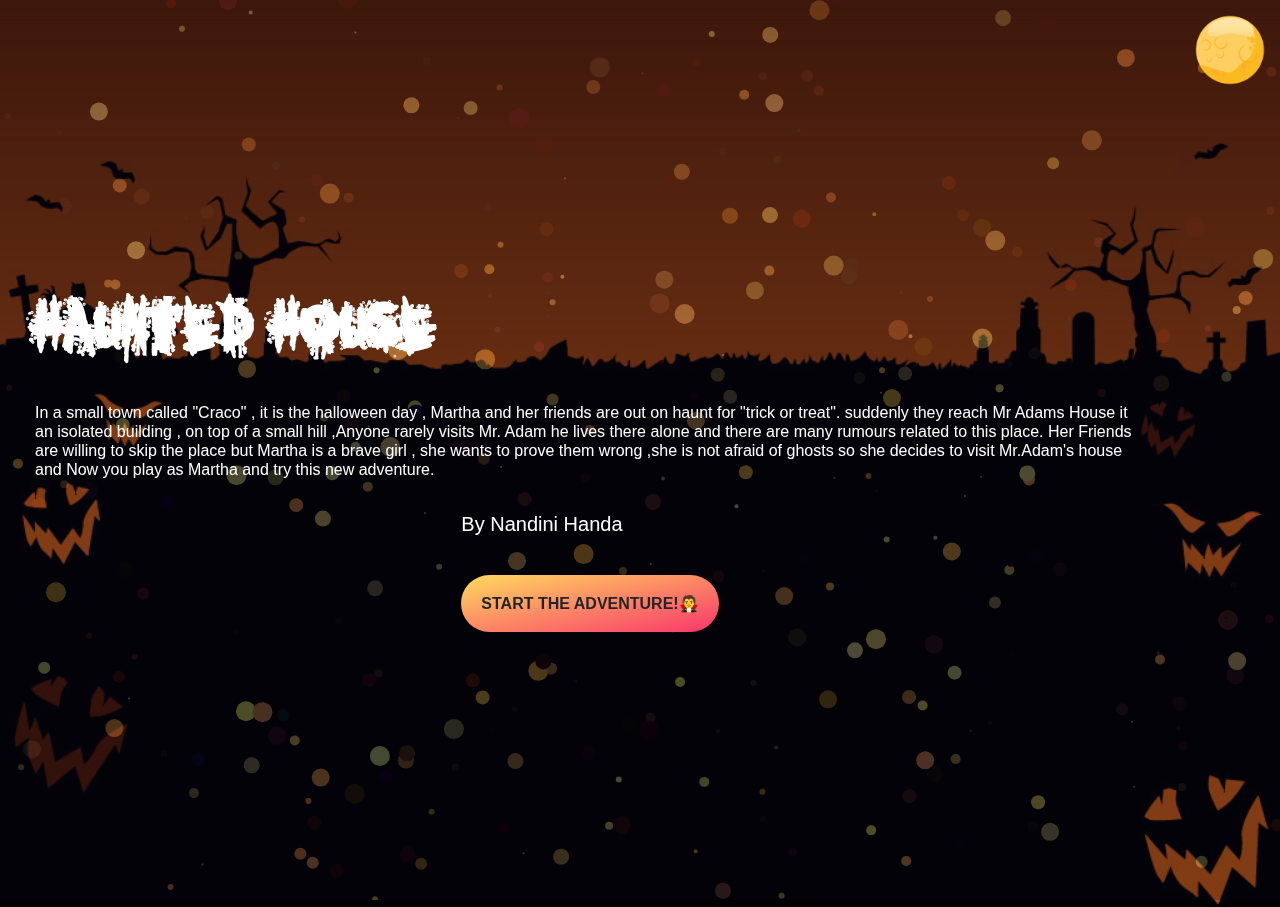
==== index.html @ 4c5120ed "first commit" ====
<!doctype html>
<head>
<link rel="stylesheet" href="./css/style.css">
<link rel="stylesheet" href="./css/bootstrap.min.css">
<script src="./js/bootstrap.min.js"></script>

</head>
<body class="bo">

<canvas id="canvas">



</canvas>


<div style="position: absolute; top: 0px; left: 0px; width: 100%; height: 100%; z-index: 5;" class="draggable" class="ui-widget-content">

<img src="./img/moon.png" class="moon">
<div class="container h-100 w-100 d-flex justify-content-center align-items-center">


<div class="d-flex flex-column justify-content-center align-items-center">

<div>
<h1 class="text-white" style="font-family:horrorText; font-size:8vh;" id="titletext"> <strong>Haunted House </h1><br><h6 class="text-white">In a small town called "Craco" , it is the halloween day , Martha and her friends are out on haunt for "trick or treat".
suddenly they reach Mr Adams House

it an  isolated building , on top of a small hill ,Anyone rarely visits Mr. Adam he lives there alone  and  there are many rumours
related to this place.

Her Friends are  willing to skip the place but Martha is a  brave girl , she wants to prove them wrong ,she is not afraid of ghosts so she decides to visit Mr.Adam's house and Now you play  as Martha and try this new adventure.
</h6><br>
</div>
<div>

<h5 class="text-white" >By Nandini Handa</h5><br><br>
</div>
<div>

<boo-button  data-ico="🧛" style="--slist: #ffda5f, #f9376b"  class="text-center"  id="booBtn"  ><strong>Start The Adventure!</strong></boo-button>
</div>

</div>

</div>


</div>



</body>
<script src="./js/main.js"></script>

</html>
---- css/style.css ----
.bo{



background-image:url("../img/bg2.jpg");	
	background-size:cover;
	
}

.bo2{



background-image:url("../img/bg_game.jpg");	
	background-size:cover;
	
}

html, body {
  height: 100%;

}

boo-button {

  width:100%;
  height:20px;
  border: solid .25em transparent;
  padding: 1em;
  border-radius: 9em;
  background: 
    linear-gradient(to right bottom, var(--slist)) 
      border-box;
  font: 2vh, sans-serif;
  text-transform: uppercase;
    cursor: pointer;
	
  
 
 
}
boo-button::after { content: attr(data-ico) }

@font-face {
  font-family: horrorText;
  src: url("../font/horror.ttf");
}


@keyframes slideInFromBottom {
  0% {
    transform: translateX(200%);
  }
  
  25%{
	   transform: translateX(100%);
  }
  
  
  50%{
	  
	   transform: translateX(70%);
  }
  
  100% {
    transform: translateX(-50%);
  }
}

.moon{
	height:100px;
	width:100px;
	animation: 1s ease-in 1s 1 slideInFromBottom;
	float:right;
	animation-fill-mode: forwards;
}


#canvas{
    opacity:0.3;
}



ans-button {

  width:80vw;
  height:20px;
  border: solid .25em transparent;
  padding: 2em;
  border-radius: 9em;
  background: 
    linear-gradient(to right bottom, var(--slist)) 
      border-box;
  font: 2vh, sans-serif;
  text-transform: uppercase;
    cursor: pointer;
	margin:8px;
  
 
 
}
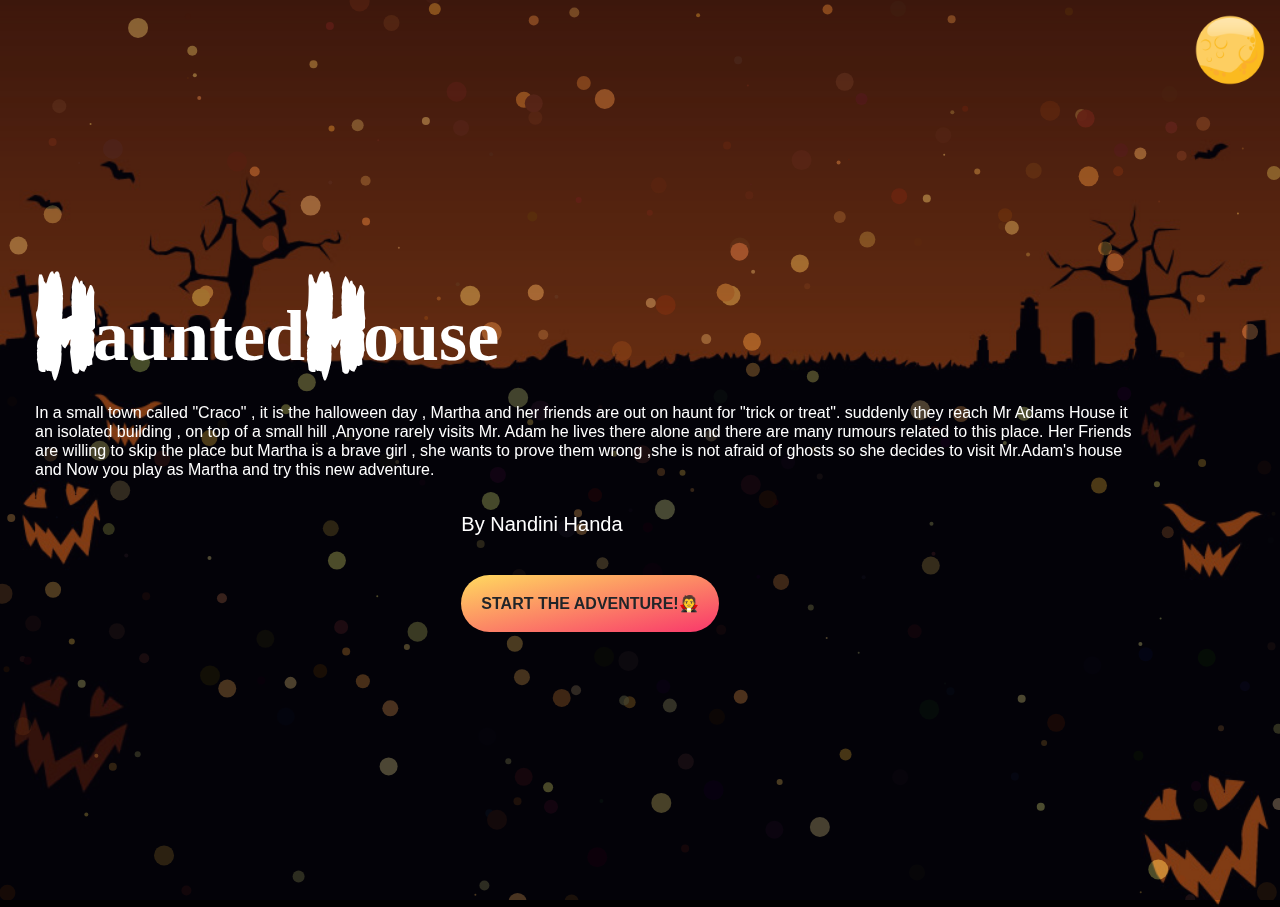
==== commit 6c0a3fc4: "second update" ====
--- a/index.html
+++ b/index.html
@@ -3,6 +3,13 @@
 <link rel="stylesheet" href="./css/style.css">
 <link rel="stylesheet" href="./css/bootstrap.min.css">
 <script src="./js/bootstrap.min.js"></script>
+
+<script>
+
+var audio = new Audio('./sound/evil.mp3');
+audio.play();
+
+</script>
 
 </head>
 <body class="bo">
@@ -23,7 +30,7 @@
 <div class="d-flex flex-column justify-content-center align-items-center">
 
 <div>
-<h1 class="text-white" style="font-family:horrorText; font-size:8vh;" id="titletext"> <strong>Haunted House </h1><br><h6 class="text-white">In a small town called "Craco" , it is the halloween day , Martha and her friends are out on haunt for "trick or treat".
+<h1 class="text-white" style="font-family:horrorText; font-size:8vh;" id="titletext"> <strong>HauntedHouse </h1><br><h6 class="text-white">In a small town called "Craco" , it is the halloween day , Martha and her friends are out on haunt for "trick or treat".
 suddenly they reach Mr Adams House
 
 it an  isolated building , on top of a small hill ,Anyone rarely visits Mr. Adam he lives there alone  and  there are many rumours
